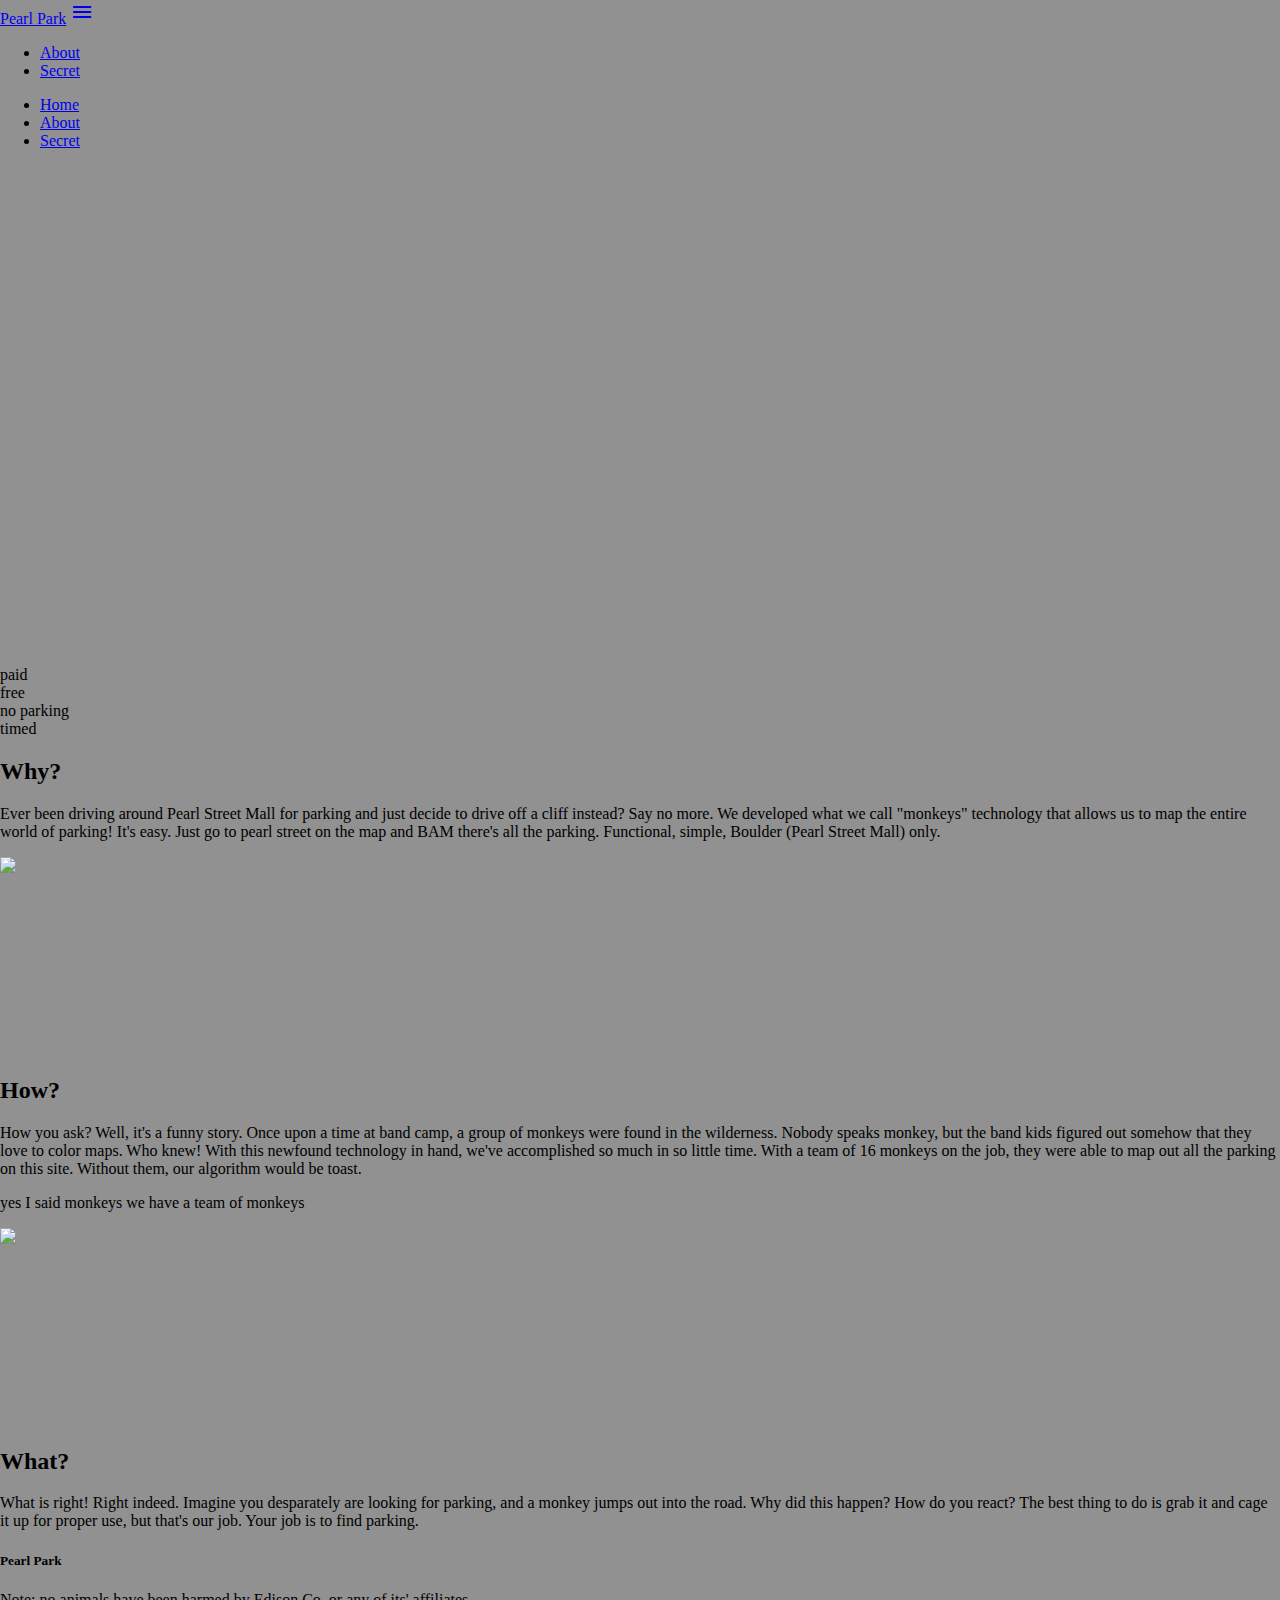
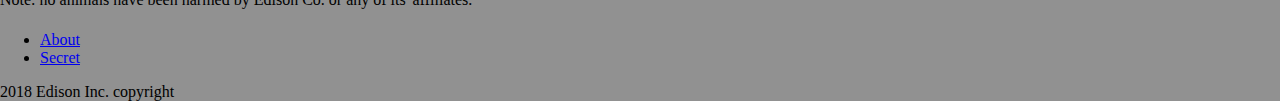
==== index.html @ 7412587b "nothing" ====
<!DOCTYPE html>
<html lang="en" dir="ltr">

<head>
  <meta charset="utf-8">
  <title>Mappin</title>

  <link rel="stylesheet" href="q1.css">
  <!-- Compiled and minified CSS -->
  <link rel="stylesheet" href="https://cdnjs.cloudflare.com/ajax/libs/materialize/1.0.0-beta/css/materialize.min.css">

  <!-- Compiled and minified JavaScript -->
  <script src="https://code.jquery.com/jquery-3.3.1.js" integrity="sha256-2Kok7MbOyxpgUVvAk/HJ2jigOSYS2auK4Pfzbm7uH60=" crossorigin="anonymous"></script>
  <script src="https://cdnjs.cloudflare.com/ajax/libs/materialize/1.0.0-beta/js/materialize.min.js"></script>
  <meta name='viewport' content='initial-scale=1,maximum-scale=1,user-scalable=no' />
  <script src='https://api.tiles.mapbox.com/mapbox-gl-js/v0.45.0/mapbox-gl.js'></script>
  <link href='https://api.tiles.mapbox.com/mapbox-gl-js/v0.45.0/mapbox-gl.css' rel='stylesheet' />

  <script src='https://api.mapbox.com/mapbox-gl-js/plugins/mapbox-gl-geocoder/v2.2.0/mapbox-gl-geocoder.min.js'></script>
  <link rel='stylesheet' href='https://api.mapbox.com/mapbox-gl-js/plugins/mapbox-gl-geocoder/v2.2.0/mapbox-gl-geocoder.css' type='text/css' />

  <script type="text/javascript" src="q1.js" charset="utf-8"></script>
  <link href="https://fonts.googleapis.com/icon?family=Material+Icons" rel="stylesheet">

</head>

<body class="#bdbdbd grey lighten-1">
  <nav>
    <div class="blue-grey darken-4 nav-wrapper">
      <a href="index.html" class="brand-logo center">Pearl Park</a>
      <a href="#" data-target="mobile-demo" class="sidenav-trigger"><i class="material-icons">menu</i></a>
      <ul id="nav-mobile" class="right hide-on-med-and-down">
        <li><a href="page2.html">About</a></li>
        <li><a href="secret.html">Secret</a></li>
      </ul>
    </div>
  </nav>
  <ul class="sidenav" id="mobile-demo">
    <li><a href="index.html">Home</a></li>
    <li><a href="page2.html">About</a></li>
    <li><a href="secret.html">Secret</a></li>
  </ul>
  <div class="container-flex">
    <div id='map'></div>
    <!-- <nav id="menu"></nav> -->
    <!-- <pre id='info'></pre> -->
  </div>
  </div>

  <div class="container">
    <div class="row center">
      <div class="col l3 paid">
        paid
      </div>
      <div class="col l3 free">
        free
      </div>
      <div class="col l3 none">
        no parking
      </div>
      <div class="col l3 timed">
        timed
      </div>
    </div>

    <h2 class="blue-grey-text text-darken-4">
      Why?
    </h2>
    <p>
      Ever been driving around Pearl Street Mall for parking and just decide to drive off a cliff instead? Say no more. We developed what we call "monkeys" technology that allows us to map the entire world of parking! It's easy. Just go to pearl street on the
      map and BAM there's all the parking. Functional, simple, Boulder (Pearl Street Mall) only.
    </p>
  </div>

  <div class="parallax-container">
    <div class="parallax"><img src="images/amsterdam.jpg"></div>
  </div>
  <div class="container">
    <h2 class="blue-grey-text text-darken-4">
      How?
    </h2>
    <p>
      How you ask? Well, it's a funny story. Once upon a time at band camp, a group of monkeys were found in the wilderness. Nobody speaks monkey, but the band kids figured out somehow that they love to color maps. Who knew! With this newfound technology in
      hand, we've accomplished so much in so little time. With a team of 16 monkeys on the job, they were able to map out all the parking on this site. Without them, our algorithm would be toast.</p>

    <p>
      yes I said monkeys we have a team of monkeys
    </p>
  </div>

  <div class="parallax-container">
    <div class="parallax"><img src="images/pitts.jpg"></div>
  </div>
  <div class="container">
    <h2 class="blue-grey-text text-darken-4">
      What?
    </h2>
    <p>
      What is right! Right indeed. Imagine you desparately are looking for parking, and a monkey jumps out into the road. Why did this happen? How do you react? The best thing to do is grab it and cage it up for proper use, but that's our job. Your job is to
      find parking.
    </p>
  </div>

  <footer class="page-footer blue-grey darken-4">
    <div class="container">
      <div class="row">
        <div class="col l6 s12">
          <h5 class="white-text">Pearl Park</h5>
          <p class="grey-text text-lighten-4">Note: no animals have been harmed by Edison Co. or any of its' affiliates.</p>


        </div>
        <div class="col l3 s12">
          <h5 class="white-text"></h5>
          <ul>
            <li><a class="white-text" href="page2.html">About</a></li>
            <li><a class="white-text" href="secret.html">Secret</a></li>

          </ul>
        </div>
      </div>
    </div>
    <div class="footer-copyright">
      <div class="container">
        2018 Edison Inc. copyright
      </div>
    </div>
  </footer>
</body>

</html>
---- q1.css ----
body {
  margin:0;
  padding:0;
  background-color: #919191;
  /* background-image: 'gray.png'; */
  }

#map {top:0; bottom:0; width:100%; height:500px }
.geocoder {
    z-index:1;
    width:50%;
    left:50%;
    /* margin-left:25%; */
    top:20px;
}
.mapboxgl-ctrl-geocoder { min-width:100%; }
#info {
    display: block;
    margin: 0px auto;
    width: 50%;
    padding: 10px;
    border: none;
    border-radius: 3px;
    font-size: 12px;
    text-align: center;
    color: #222;
    background: #fff;
}
.parallax-container{
  height:200px;
}
.parallax img { width: 100%; }
#menu {
    background: #fff;
    position: absolute;
    z-index: 1;
    top: 10px;
    right: 10px;
    border-radius: 3px;
    width: 120px;
    border: 1px solid rgba(0,0,0,0.4);
    font-family: 'Open Sans', sans-serif;
}

#menu a {
    font-size: 13px;
    color: #404040;
    display: block;
    margin: 0;
    padding: 0;
    padding: 10px;
    text-decoration: none;
    border-bottom: 1px solid rgba(0,0,0,0.25);
    text-align: center;
}

#menu a:last-child {
    border: none;
}

#menu a:hover {
    background-color: #f8f8f8;
    color: #404040;
}

#menu a.active {
    background-color: #3887be;
    color: #ffffff;
}

#menu a.active:hover {
    background: #3074a4;
}
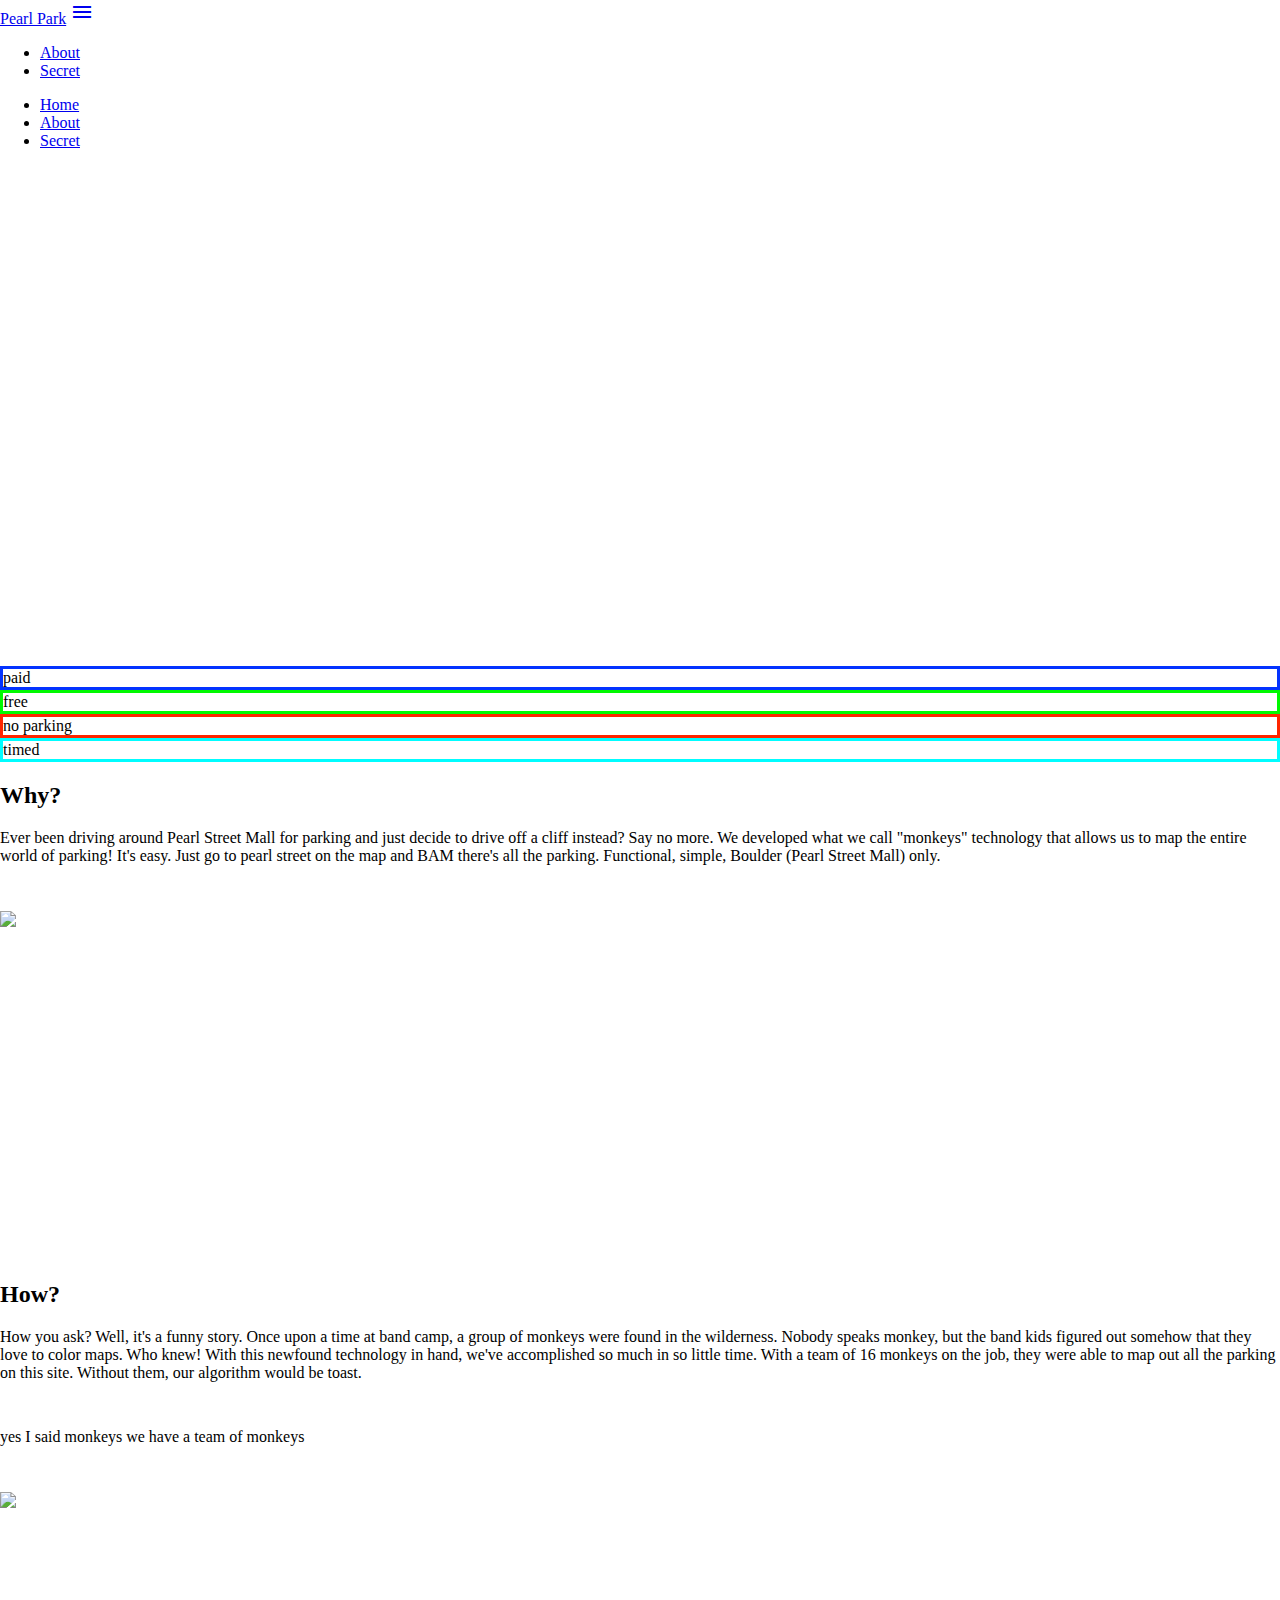
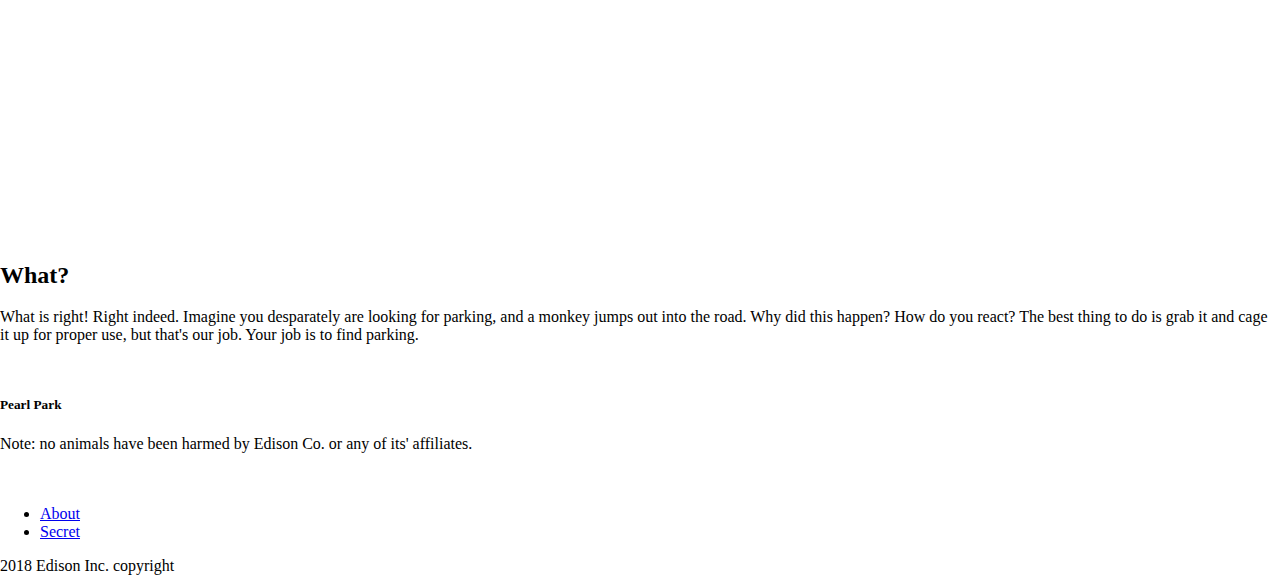
==== commit 73998ac6: "changed the parallax container heights" ====
--- a/index.html
+++ b/index.html
@@ -72,7 +72,7 @@
     </p>
   </div>
 
-  <div class="parallax-container">
+  <div class="parallax-container" style='height:350px'>
     <div class="parallax"><img src="images/amsterdam.jpg"></div>
   </div>
   <div class="container">
@@ -88,7 +88,7 @@
     </p>
   </div>
 
-  <div class="parallax-container">
+  <div class="parallax-container" style='height:350px'>
     <div class="parallax"><img src="images/pitts.jpg"></div>
   </div>
   <div class="container">
--- a/q1.css
+++ b/q1.css
@@ -1,16 +1,18 @@
 body {
   margin:0;
   padding:0;
-  background-color: #919191;
+  /* background-color: #bdbdbd grey lighten-1; */
   /* background-image: 'gray.png'; */
   }
-
+  .parallax-container{
+    /* height: */
+  }
 #map {top:0; bottom:0; width:100%; height:500px }
 .geocoder {
     z-index:1;
     width:50%;
     left:50%;
-    /* margin-left:25%; */
+    margin-left:25%;
     top:20px;
 }
 .mapboxgl-ctrl-geocoder { min-width:100%; }
@@ -26,10 +28,6 @@
     color: #222;
     background: #fff;
 }
-.parallax-container{
-  height:200px;
-}
-.parallax img { width: 100%; }
 #menu {
     background: #fff;
     position: absolute;
@@ -71,3 +69,25 @@
 #menu a.active:hover {
     background: #3074a4;
 }
+
+.parallax img { width: 100%; }
+
+.container p{
+  padding-bottom:30px;
+}
+.paid{
+  border-style:solid;
+  border-color:#0433FF;
+}
+.free{
+  border-style:solid;
+  border-color:#00F900;
+}
+.none{
+  border-style:solid;
+  border-color:#FF2600;
+}
+.timed{
+  border-style:solid;
+  border-color:#00FDFF;
+}
